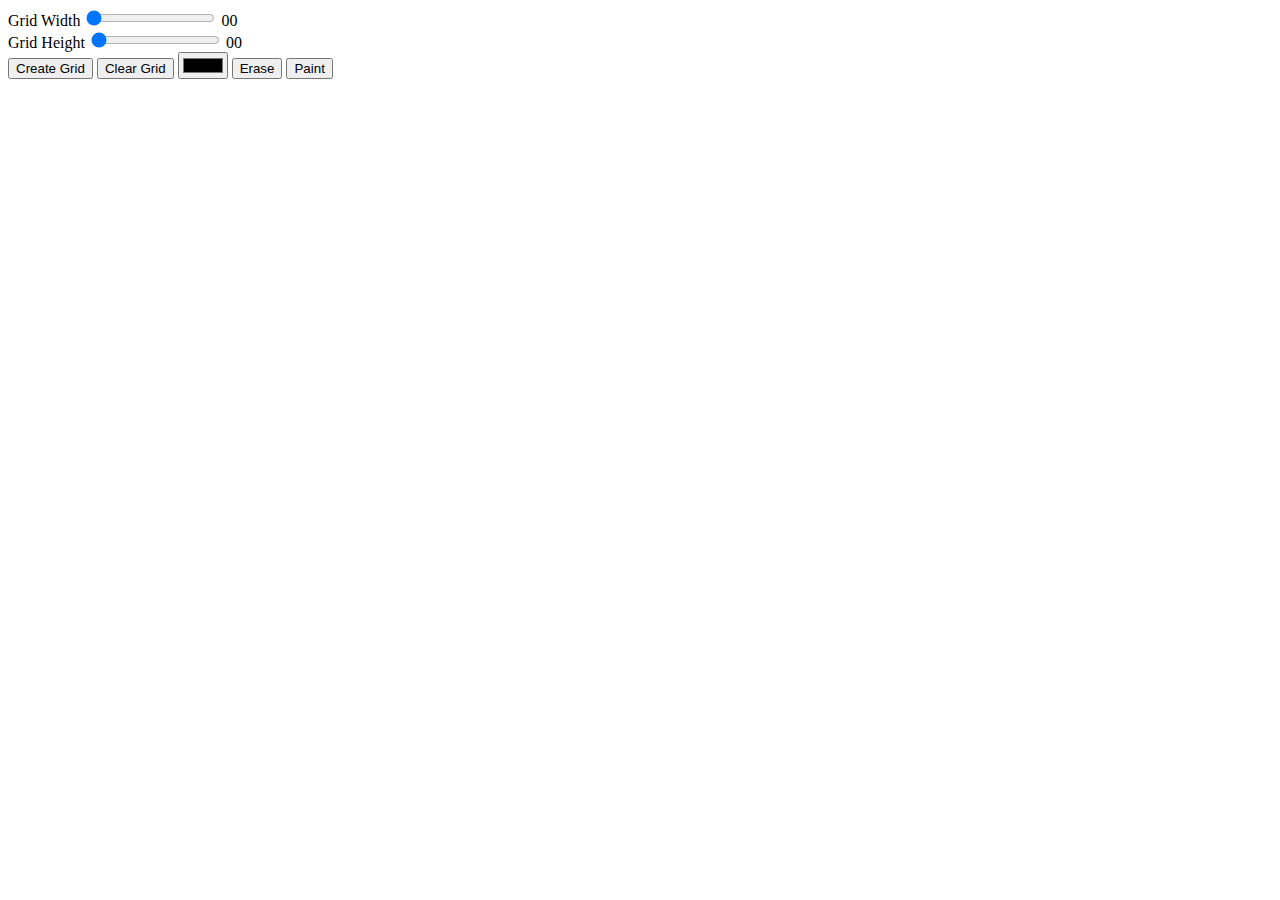
==== index.html @ 1138064c "htmlファイルに書き込んだkの後にcssを編集予定" ====
<!DOCTYPE html>
<html lang="ja">
<head>
    <meta charset="UTF-8">
    <meta http-equiv="X-UA-Compatible" content="IE=edge">
    <meta name="viewport" content="width=device-width, initial-scale=1.0">
    <link rel="stylesheet" href="style.css">
    <title>Pixel Art Generator</title>
</head>
<body>
    <div class="wrapper">
        <div class="options">
            <div class="opt-wrapper">
                <div class="slider">
                    <label for="width-range">Grid Width</label>
                    <input type="range" id="width-range" min="1" max="1">
                    <span id="width-value">00</span>
                </div>
                <div class="slider">
                    <label for="height-range">Grid Height</label>
                    <input type="range" id="height-range" min="1" max="1">
                    <span id="height-value">00</span>
                </div>
            </div>
            <div class="opt-wrapper">
                <button id="submit-grid">Create Grid</button>
                <button id="clear-grid">Clear Grid</button>
                <input type="color" id="color-input">
                <button id="erase-btn">Erase</button>
                <button id="paint-btn">Paint</button>
            </div>
        </div>
        <div class="container"></div>
    </div>
    <script src="script.js"></script>
</body>
</html>
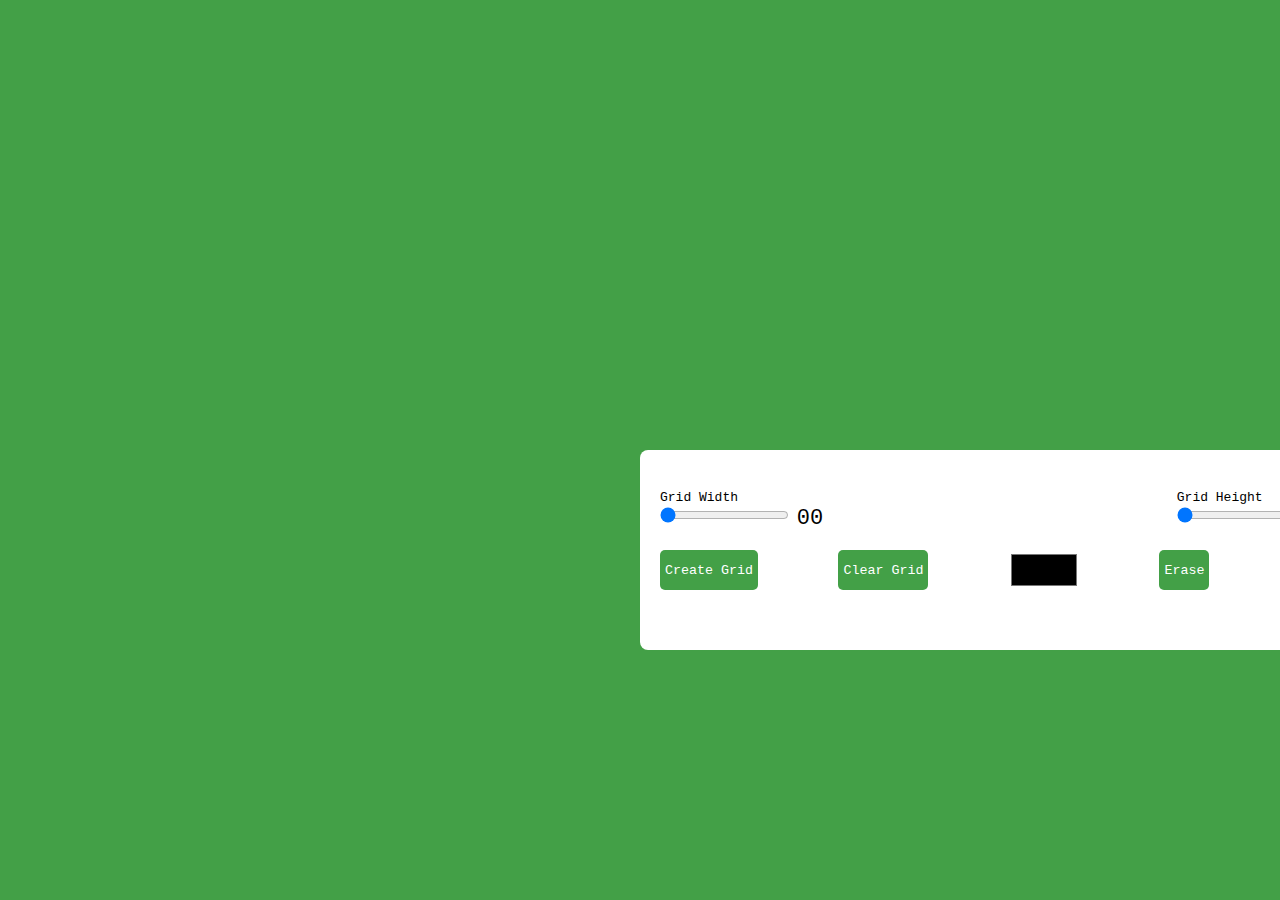
==== commit 0e9d89e5: "バグの修正" ====
--- a/index.html
+++ b/index.html
@@ -13,12 +13,12 @@
             <div class="opt-wrapper">
                 <div class="slider">
                     <label for="width-range">Grid Width</label>
-                    <input type="range" id="width-range" min="1" max="1">
+                    <input type="range" id="width-range" min="1" max="35">
                     <span id="width-value">00</span>
                 </div>
                 <div class="slider">
                     <label for="height-range">Grid Height</label>
-                    <input type="range" id="height-range" min="1" max="1">
+                    <input type="range" id="height-range" min="1" max="35">
                     <span id="height-value">00</span>
                 </div>
             </div>
--- a/style.css
+++ b/style.css
@@ -0,0 +1,82 @@
+*{
+    padding: 0;
+    margin: 0;
+    box-sizing: border-box;
+    font-family: monospace;
+}
+
+body {
+    background-color: #43a047;
+}
+.wrapper {
+    background-color: #fff;
+    width: 80vmin;
+    position: absolute;
+    top: 50%;
+    left: 50%;
+    padding: 40px 20px;
+    border-radius: 8px;
+}
+label {
+    display: block;
+}
+
+span {
+    position: relative;
+    font-size: 22px;
+    bottom: -1px;
+}
+
+.opt-wrapper {
+    display: flex;
+    justify-content: space-between;
+    margin-bottom: 20px;
+    gap: 10px;
+}
+
+button {
+    background-color: #43a047;
+    border: none;
+    border-radius: 5px;
+    padding: 5px;
+    color: #fff;
+}
+
+input[type='color'] {
+    -webkit-appearance: none;
+    -moz-appearance: none;
+    appearance: none;
+    background-color: transparent;
+    width: 70px;
+    height: 40px;
+    border: none;
+    cursor: pointer;
+}
+
+input[type='color'] ::-webkit-color-swatch {
+    border-radius: 8px;
+    border: 4px solid #000;
+}
+
+input[type='color'] ::-moz-color-swatch {
+    border-radius: 8px;
+    border: 4px solid #000;
+}
+
+.gridCol {
+    height: 1em;
+    width: 1em;
+    border: 1px solid #ddd;
+}
+
+.gridRow {
+    display: flex;
+}
+
+@media only screen and (max-width: 760px) {
+    .gridCol {
+        height: 0.8em;
+        width: 0.8em;
+        
+    }
+}